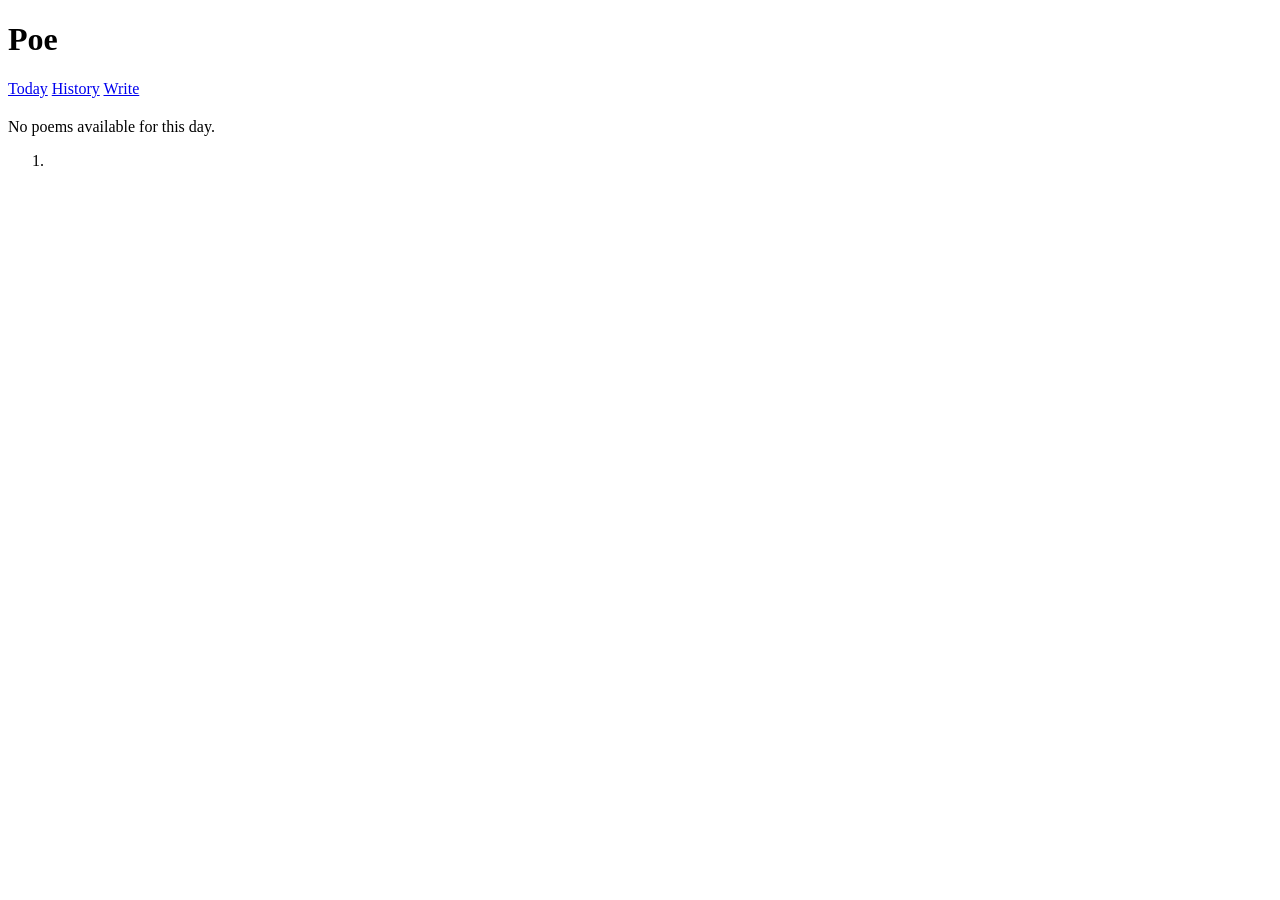
==== poe/src/main/resources/templates/history-day.html @ f580e20c "Add server-rendered UI for landing, history, and poem writing. This introduces Thymeleaf pages with " ====
<!DOCTYPE html>
<html lang="en" xmlns:th="http://www.thymeleaf.org">
<head>
  <meta charset="UTF-8">
  <meta name="viewport" content="width=device-width, initial-scale=1.0">
  <title>Poe - Day</title>
  <link rel="stylesheet" href="/css/app.css">
</head>
<body>
  <header class="container">
    <h1>Poe</h1>
    <nav>
      <a href="/">Today</a>
      <a href="/history">History</a>
      <a href="/write">Write</a>
    </nav>
  </header>

  <main class="container">
    <section>
      <h2 th:text="'Poems for ' + ${day}"></h2>
      <p class="error" th:if="${errorMessage}" th:text="${errorMessage}"></p>
      <p class="muted" th:if="${errorMessage == null and count == 0}">No poems available for this day.</p>
      <ol class="poem-list" th:if="${errorMessage == null and count > 0}">
        <li th:each="poem : ${poems}">
          <article>
            <pre th:text="${poem.content}"></pre>
          </article>
        </li>
      </ol>
    </section>
  </main>
</body>
</html>
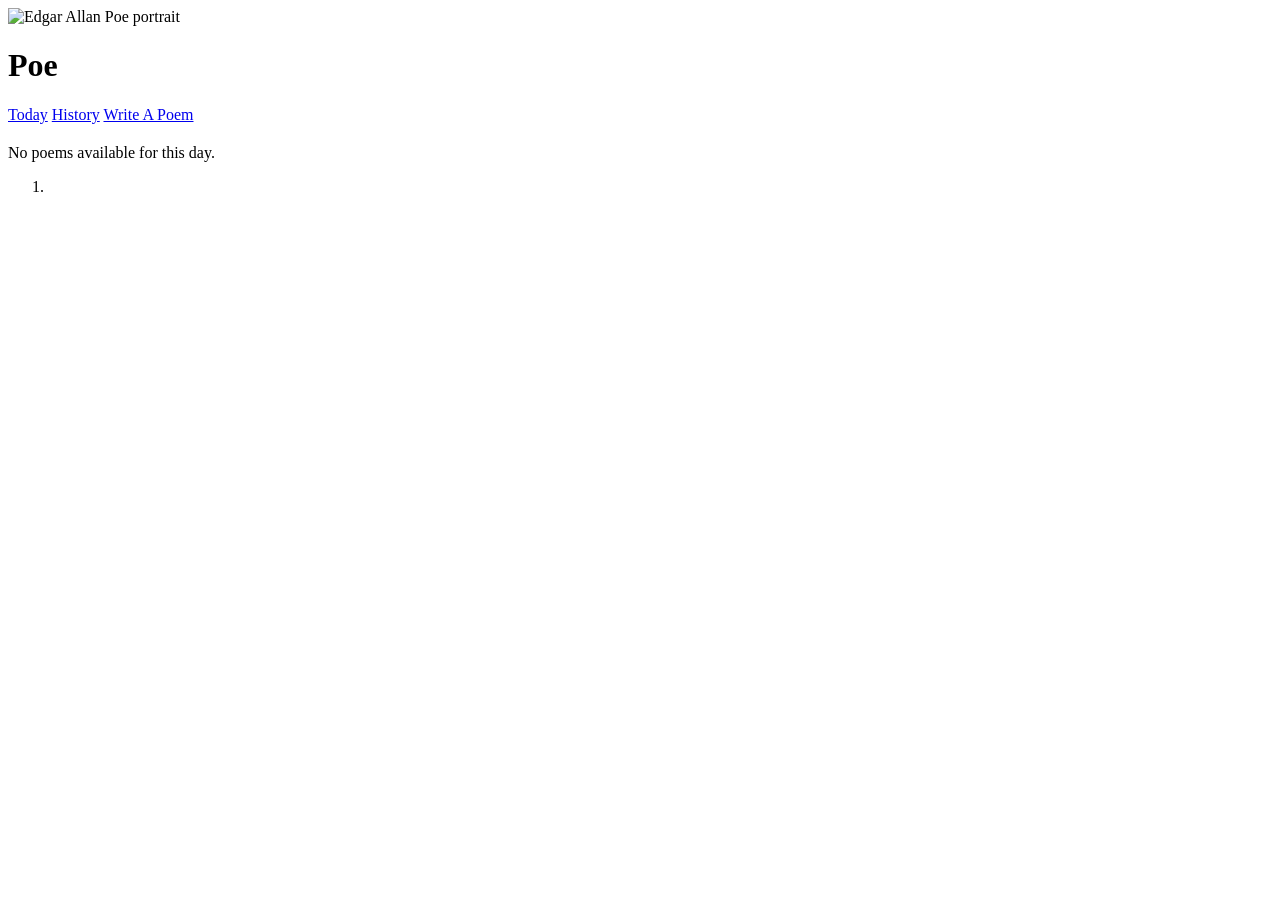
==== commit 5f774a37: "Polish Sprint 4 UI writing experience and branding. Rename the write navigation label for clarity, a" ====
--- a/poe/src/main/resources/templates/history-day.html
+++ b/poe/src/main/resources/templates/history-day.html
@@ -8,11 +8,14 @@
 </head>
 <body>
   <header class="container">
-    <h1>Poe</h1>
+    <div class="brand">
+      <img class="brand-image" src="/poe.webp" alt="Edgar Allan Poe portrait">
+      <h1>Poe</h1>
+    </div>
     <nav>
       <a href="/">Today</a>
       <a href="/history">History</a>
-      <a href="/write">Write</a>
+      <a href="/write">Write A Poem</a>
     </nav>
   </header>
 
